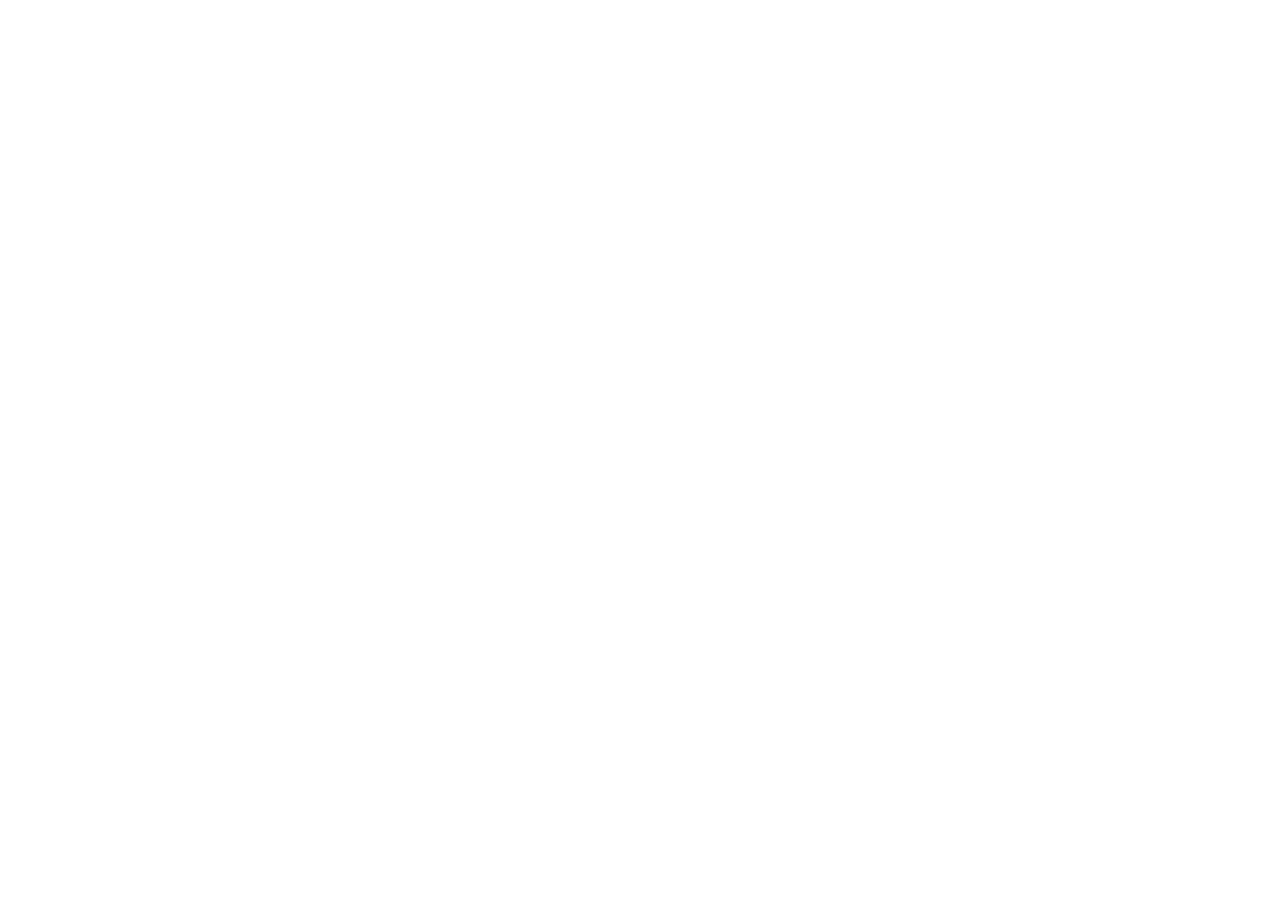
==== index.html @ 1bde311d "Creation du site web Association" ====
<!DOCTYPE html>
<html lang="en">
  <head>
    <meta charset="UTF-8" />
    <meta http-equiv="X-UA-Compatible" content="IE=edge" />
    <meta name="viewport" content="width=device-width, initial-scale=1.0" />
    <title>Document</title>
    <link rel="stylesheet" href="style.css" />
  </head>
  <body></body>
</html>
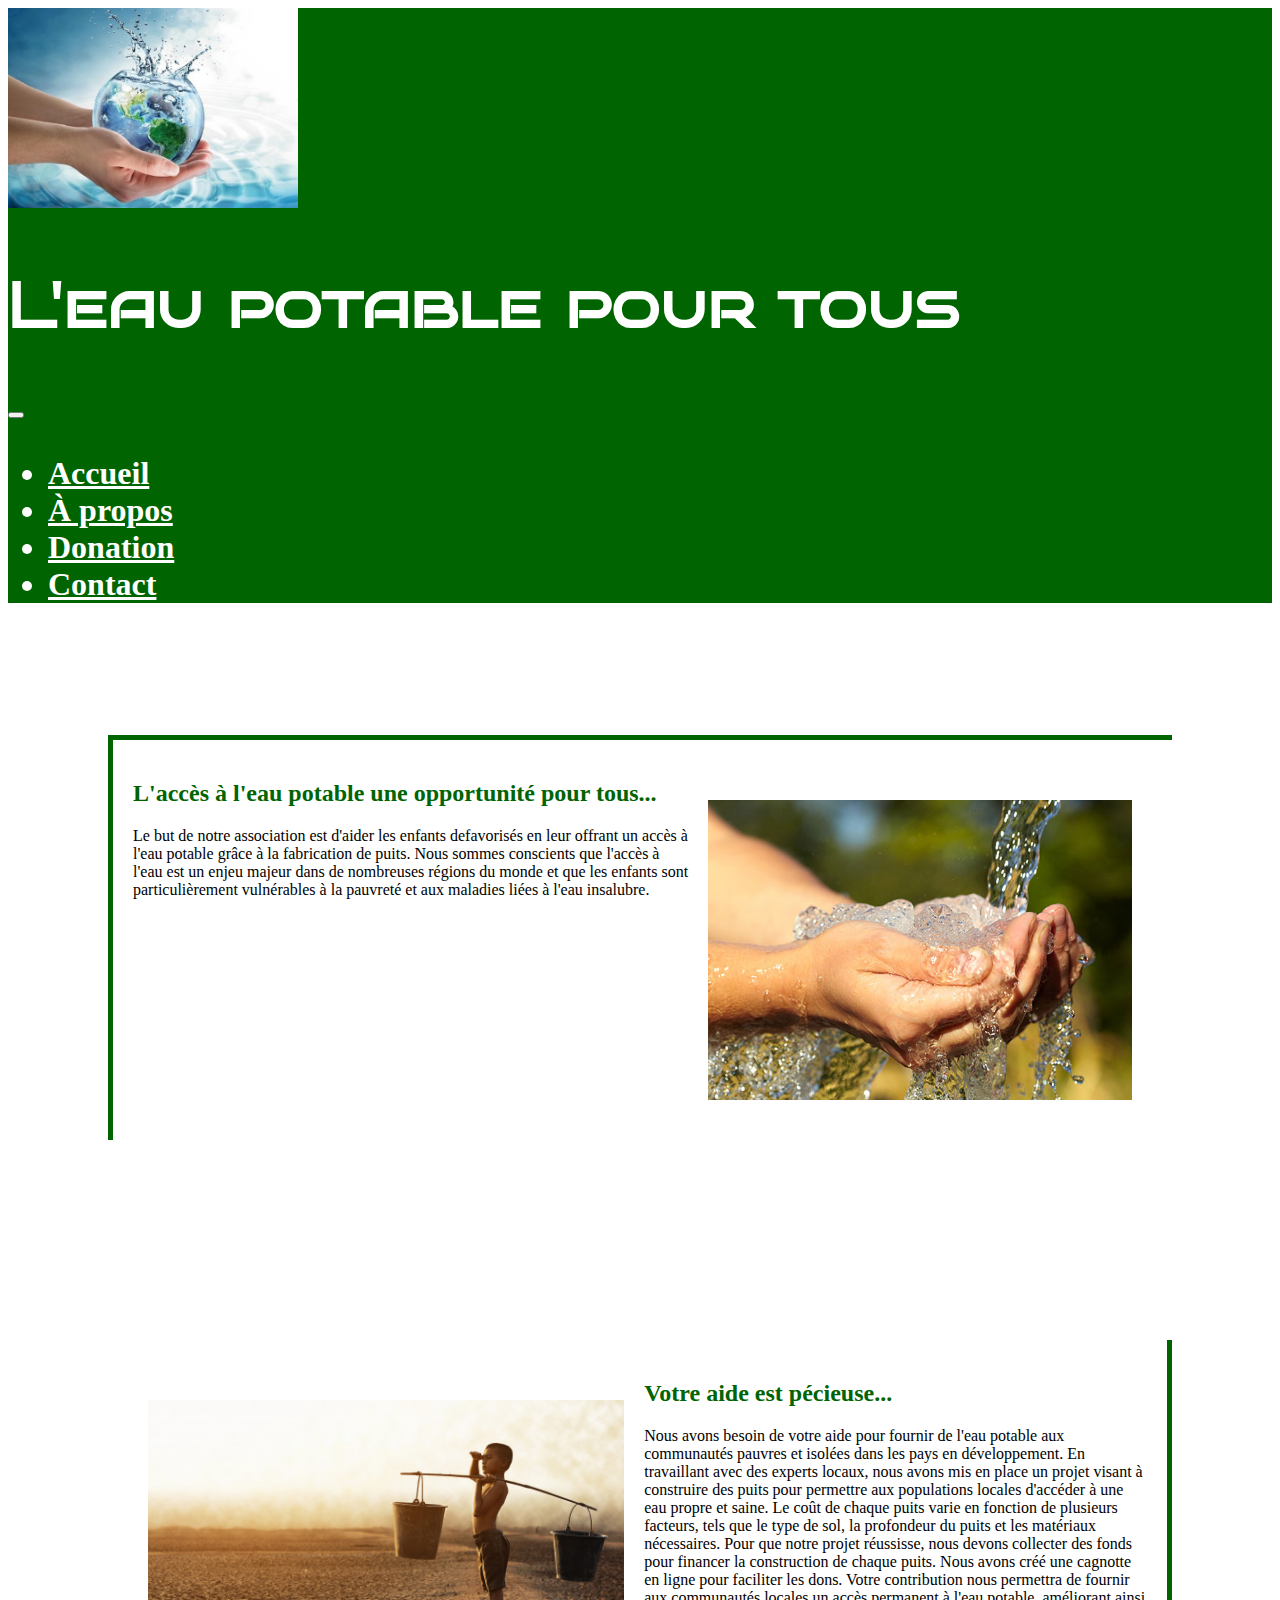
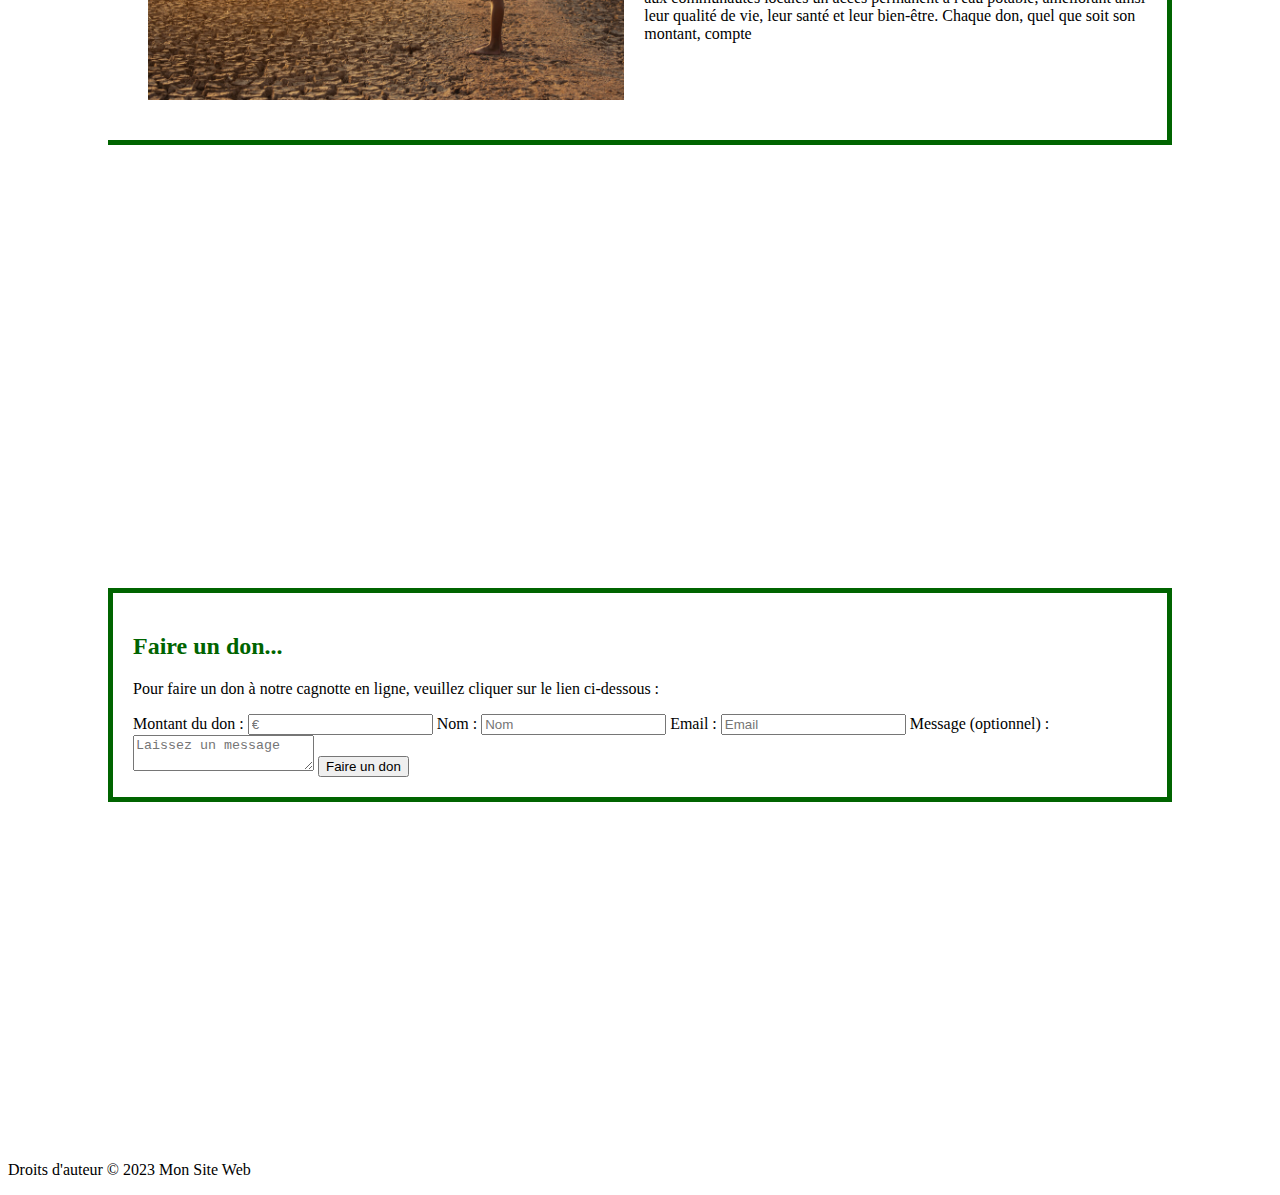
==== commit 9463d1be: "site association terminé html+css manque le formulaire" ====
--- a/index.html
+++ b/index.html
@@ -6,6 +6,151 @@
     <meta name="viewport" content="width=device-width, initial-scale=1.0" />
     <title>Document</title>
     <link rel="stylesheet" href="style.css" />
+    <link
+      href="https://cdn.jsdelivr.net/npm/bootstrap@5.3.0-alpha3/dist/css/bootstrap.min.css"
+      rel="stylesheet"
+      integrity="sha384-KK94CHFLLe+nY2dmCWGMq91rCGa5gtU4mk92HdvYe+M/SXH301p5ILy+dN9+nJOZ"
+      crossorigin="anonymous"
+    />
+    <link rel="preconnect" href="https://fonts.googleapis.com" />
+    <link rel="preconnect" href="https://fonts.gstatic.com" crossorigin />
+    <link
+      href="https://fonts.googleapis.com/css2?family=Bruno+Ace+SC&display=swap"
+      rel="stylesheet"
+    />
   </head>
-  <body></body>
+  <body>
+    <nav class="navbar navbar-expand-lg navbar-dark">
+      <img
+        class="navbar-brand"
+        id="logo-image"
+        src="eaupotable.jpg"
+        alt="logo"
+      />
+
+      <h1 class="titre">L'eau potable pour tous</h1>
+      <button
+        class="navbar-toggler"
+        type="button"
+        data-toggle="collapse"
+        data-target="#navbarNav"
+        aria-controls="navbarNav"
+        aria-expanded="false"
+        aria-label="Toggle navigation"
+      >
+        <span class="navbar-toggler-icon"></span>
+      </button>
+      <div class="collapse navbar-collapse" id="navbarNav">
+        <ul class="navbar-nav">
+          <li class="nav-item active">
+            <a class="nav-link" href="#">Accueil</a>
+          </li>
+          <li class="nav-item">
+            <a class="nav-link" href="#">À propos</a>
+          </li>
+          <li class="nav-item">
+            <a class="nav-link" href="#">Donation</a>
+          </li>
+
+          <li class="nav-item">
+            <a class="nav-link" href="formulaire.html">Contact</a>
+          </li>
+        </ul>
+      </div>
+    </nav>
+    <main class="container">
+      <div class="article1">
+        <section>
+          <img class="image2" src="eaupotable2.jpg" alt="" />
+          <h2>L'accès à l'eau potable une opportunité pour tous...</h2>
+          <p>
+            Le but de notre association est d'aider les enfants defavorisés en
+            leur offrant un accès à l'eau potable grâce à la fabrication de
+            puits. Nous sommes conscients que l'accès à l'eau est un enjeu
+            majeur dans de nombreuses régions du monde et que les enfants sont
+            particulièrement vulnérables à la pauvreté et aux maladies liées à
+            l'eau insalubre.
+          </p>
+        </section>
+      </div>
+      <div class="article2">
+        <section>
+          <img class="image3" src="eaupotable3.jpg" alt="" />
+          <h2>Votre aide est pécieuse...</h2>
+          <p>
+            Nous avons besoin de votre aide pour fournir de l'eau potable aux
+            communautés pauvres et isolées dans les pays en développement. En
+            travaillant avec des experts locaux, nous avons mis en place un
+            projet visant à construire des puits pour permettre aux populations
+            locales d'accéder à une eau propre et saine. Le coût de chaque puits
+            varie en fonction de plusieurs facteurs, tels que le type de sol, la
+            profondeur du puits et les matériaux nécessaires. Pour que notre
+            projet réussisse, nous devons collecter des fonds pour financer la
+            construction de chaque puits. Nous avons créé une cagnotte en ligne
+            pour faciliter les dons. Votre contribution nous permettra de
+            fournir aux communautés locales un accès permanent à l'eau potable,
+            améliorant ainsi leur qualité de vie, leur santé et leur bien-être.
+            Chaque don, quel que soit son montant, compte
+          </p>
+        </section>
+      </div>
+      <div class="container2">
+        <div class="article3">
+          <section>
+            <h2>Faire un don...</h2>
+            <p>
+              Pour faire un don à notre cagnotte en ligne, veuillez cliquer sur
+              le lien ci-dessous :
+            </p>
+            <div class="donate-container">
+              <form
+                class="donate-form"
+                action="traitement-don.php"
+                method="post"
+              >
+                <label for="montant">Montant du don :</label>
+                <input
+                  type="number"
+                  id="montant"
+                  name="montant"
+                  placeholder="€"
+                  required
+                />
+
+                <label for="nom">Nom :</label>
+                <input
+                  type="text"
+                  id="nom"
+                  name="nom"
+                  placeholder="Nom"
+                  required
+                />
+
+                <label for="email">Email :</label>
+                <input
+                  type="email"
+                  id="email"
+                  name="email"
+                  placeholder="Email"
+                  required
+                />
+
+                <label for="message">Message (optionnel) :</label>
+                <textarea
+                  id="message"
+                  name="message"
+                  placeholder="Laissez un message"
+                ></textarea>
+
+                <button type="submit">Faire un don</button>
+              </form>
+            </div>
+          </section>
+        </div>
+      </div>
+    </main>
+    <footer>
+      <p>Droits d'auteur © 2023 Mon Site Web</p>
+    </footer>
+  </body>
 </html>
--- a/style.css
+++ b/style.css
@@ -0,0 +1,72 @@
+.navbar {
+  background-color: darkgreen;
+  color: #fff;
+  font-weight: bold;
+  font-size: xx-large;
+}
+.titre {
+  margin-top: 50px;
+  font-family: "Bruno Ace SC", cursive;
+}
+.navbar-brand {
+  color: #fff;
+  margin-right: 15px;
+}
+.nav-link {
+  color: #fff;
+}
+#logo-image {
+  height: 200px;
+  width: auto;
+
+  margin-right: 10px;
+}
+h2 {
+  color: darkgreen;
+}
+.image2 {
+  float: right;
+  height: 300px;
+  width: 400 px;
+  margin: 20px;
+}
+
+.image3 {
+  float: left;
+  height: 300px;
+  width: 400 px;
+
+  margin: 20px;
+}
+.container {
+  display: flex;
+  flex-wrap: wrap;
+  justify-content: space-between;
+}
+
+.article1 {
+  margin: 100px;
+  border-left: 5px solid darkgreen;
+  border-top: 5px solid darkgreen;
+  padding: 20px;
+}
+
+.article2 {
+  margin: 100px;
+  border-right: 5px solid darkgreen;
+  border-bottom: 5px solid darkgreen;
+  padding: 20px;
+}
+
+.article3 {
+  border: 5px solid darkgreen;
+  margin: 100px;
+  padding: 20px;
+}
+
+.container2 {
+  display: flex;
+  justify-content: center;
+  align-items: center;
+  height: 100vh;
+}
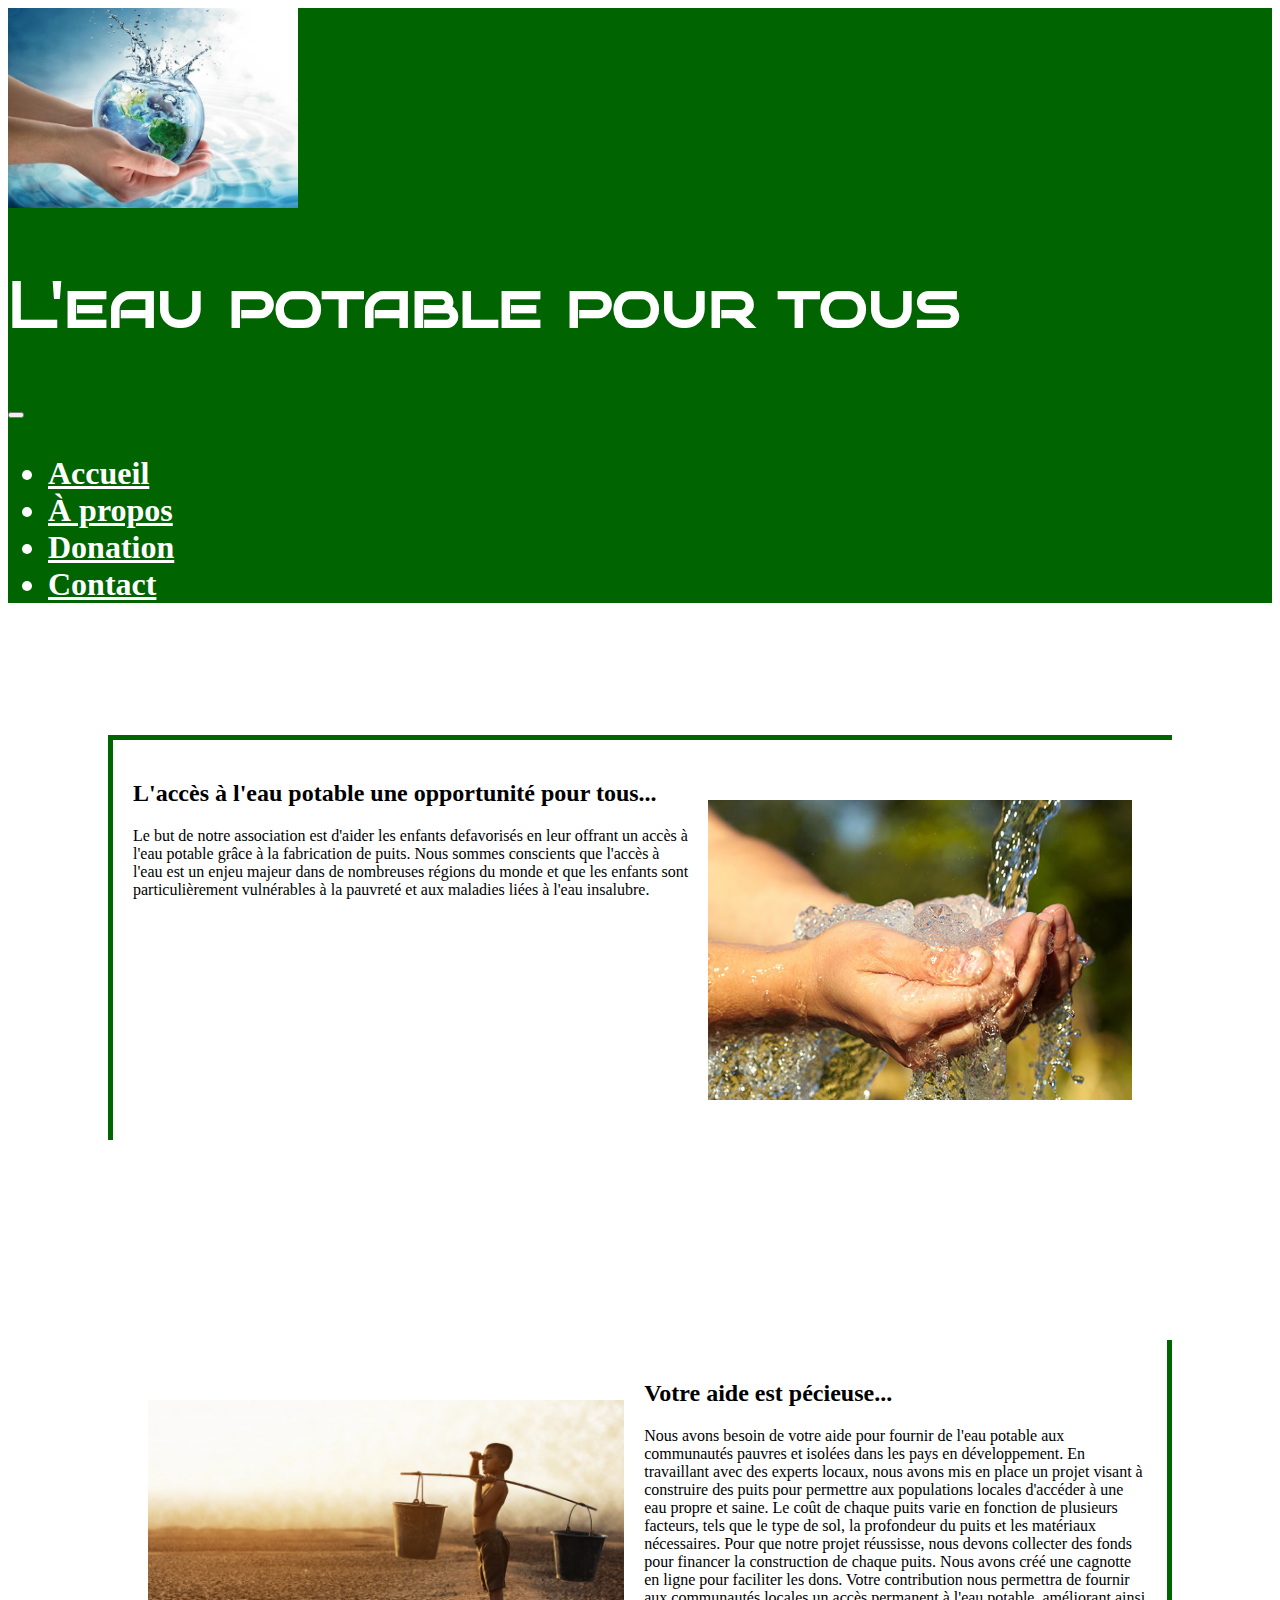
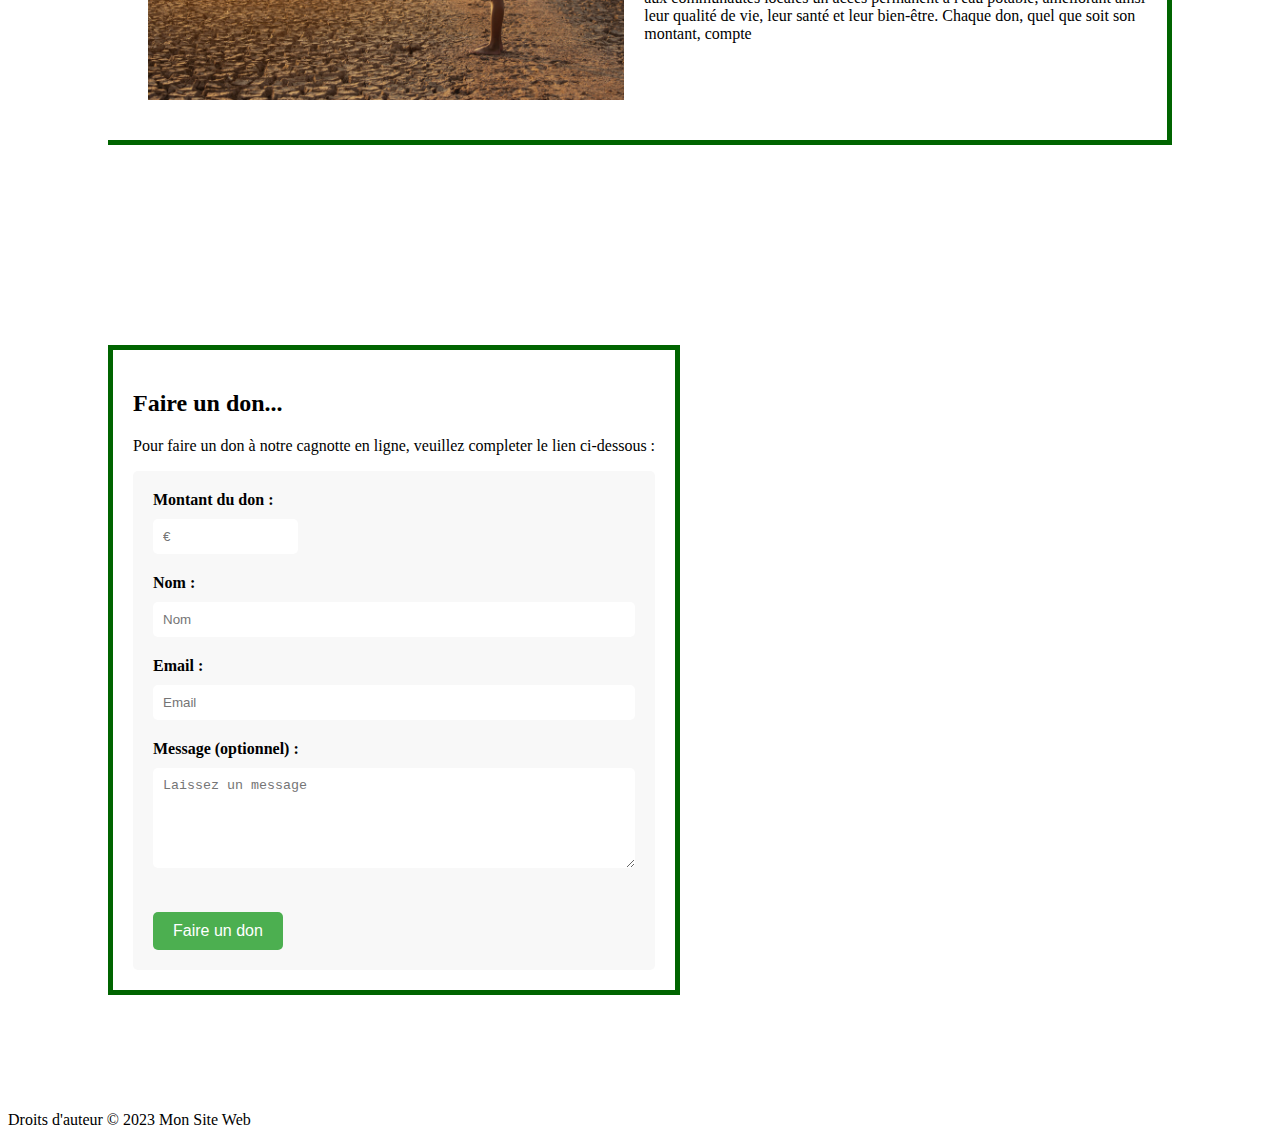
==== commit ab189cc4: "creation du formulaire de contact" ====
--- a/index.html
+++ b/index.html
@@ -46,10 +46,10 @@
             <a class="nav-link" href="#">Accueil</a>
           </li>
           <li class="nav-item">
-            <a class="nav-link" href="#">À propos</a>
+            <a class="nav-link" href="#apropos">À propos</a>
           </li>
           <li class="nav-item">
-            <a class="nav-link" href="#">Donation</a>
+            <a class="nav-link" href="#donation">Donation</a>
           </li>
 
           <li class="nav-item">
@@ -58,7 +58,7 @@
         </ul>
       </div>
     </nav>
-    <main class="container">
+    <main id="apropos" class="container">
       <div class="article1">
         <section>
           <img class="image2" src="eaupotable2.jpg" alt="" />
@@ -94,15 +94,16 @@
           </p>
         </section>
       </div>
-      <div class="container2">
+
+      <div id="donation" class="container2">
         <div class="article3">
           <section>
             <h2>Faire un don...</h2>
             <p>
-              Pour faire un don à notre cagnotte en ligne, veuillez cliquer sur
-              le lien ci-dessous :
+              Pour faire un don à notre cagnotte en ligne, veuillez completer le
+              lien ci-dessous :
             </p>
-            <div class="donate-container">
+            <div class="don-container">
               <form
                 class="donate-form"
                 action="traitement-don.php"
--- a/style.css
+++ b/style.css
@@ -21,9 +21,7 @@
 
   margin-right: 10px;
 }
-h2 {
-  color: darkgreen;
-}
+
 .image2 {
   float: right;
   height: 300px;
@@ -68,5 +66,56 @@
   display: flex;
   justify-content: center;
   align-items: center;
-  height: 100vh;
 }
+
+/* don */
+
+.don-container {
+  max-width: 500px;
+  margin: 0 auto;
+  padding: 20px;
+  background-color: #f8f8f8;
+  border-radius: 5px;
+}
+
+.donate-form label {
+  display: block;
+  margin-bottom: 10px;
+  font-weight: bold;
+}
+
+.donate-form input[type="number"],
+.donate-form input[type="text"],
+.donate-form input[type="email"],
+.donate-form textarea {
+  width: 100%;
+  padding: 10px;
+  border-radius: 5px;
+  border: none;
+  margin-bottom: 20px;
+  box-sizing: border-box;
+}
+
+.donate-form input[type="number"] {
+  width: 30%;
+}
+
+.donate-form textarea {
+  height: 100px;
+}
+
+.donate-form button[type="submit"] {
+  display: block;
+  background-color: #4caf50;
+  color: white;
+  padding: 10px 20px;
+  border-radius: 5px;
+  border: none;
+  cursor: pointer;
+  margin-top: 20px;
+  font-size: 16px;
+}
+
+.donate-form button[type="submit"]:hover {
+  background-color: #3e8e41;
+}
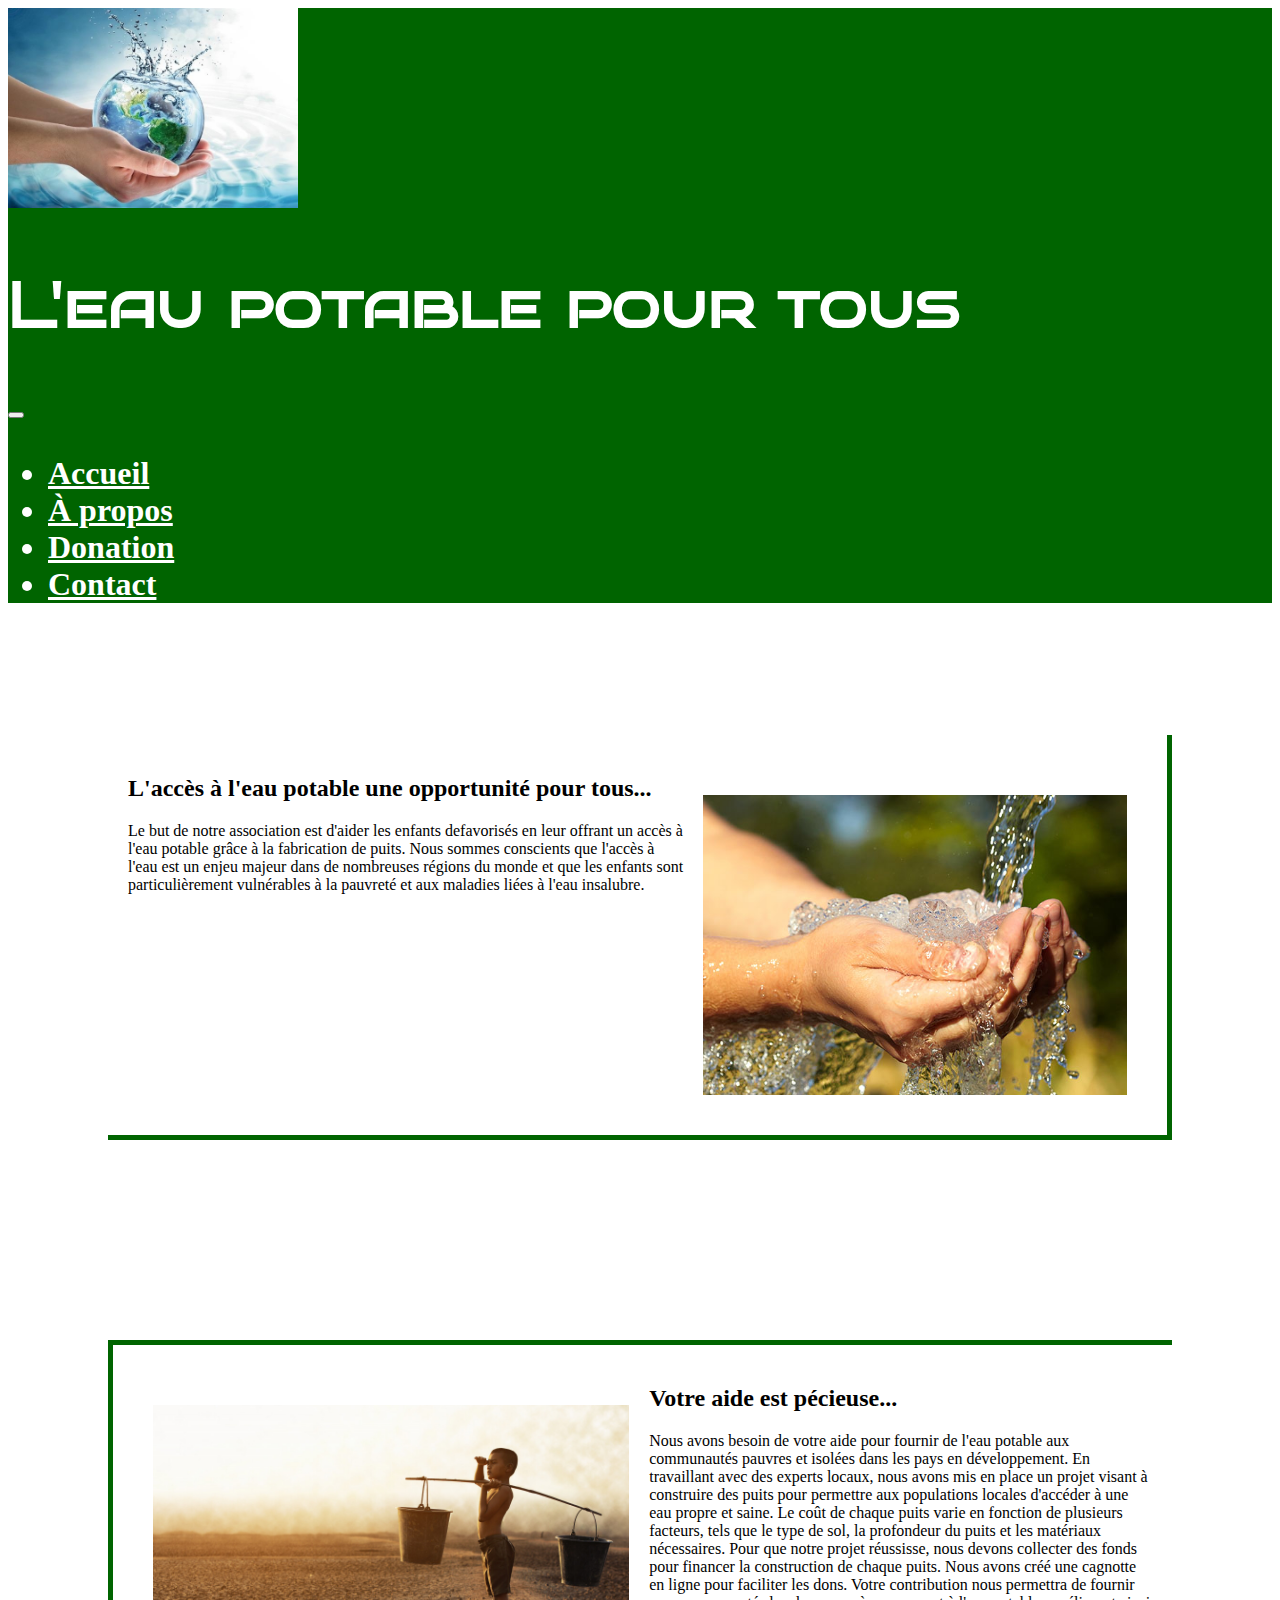
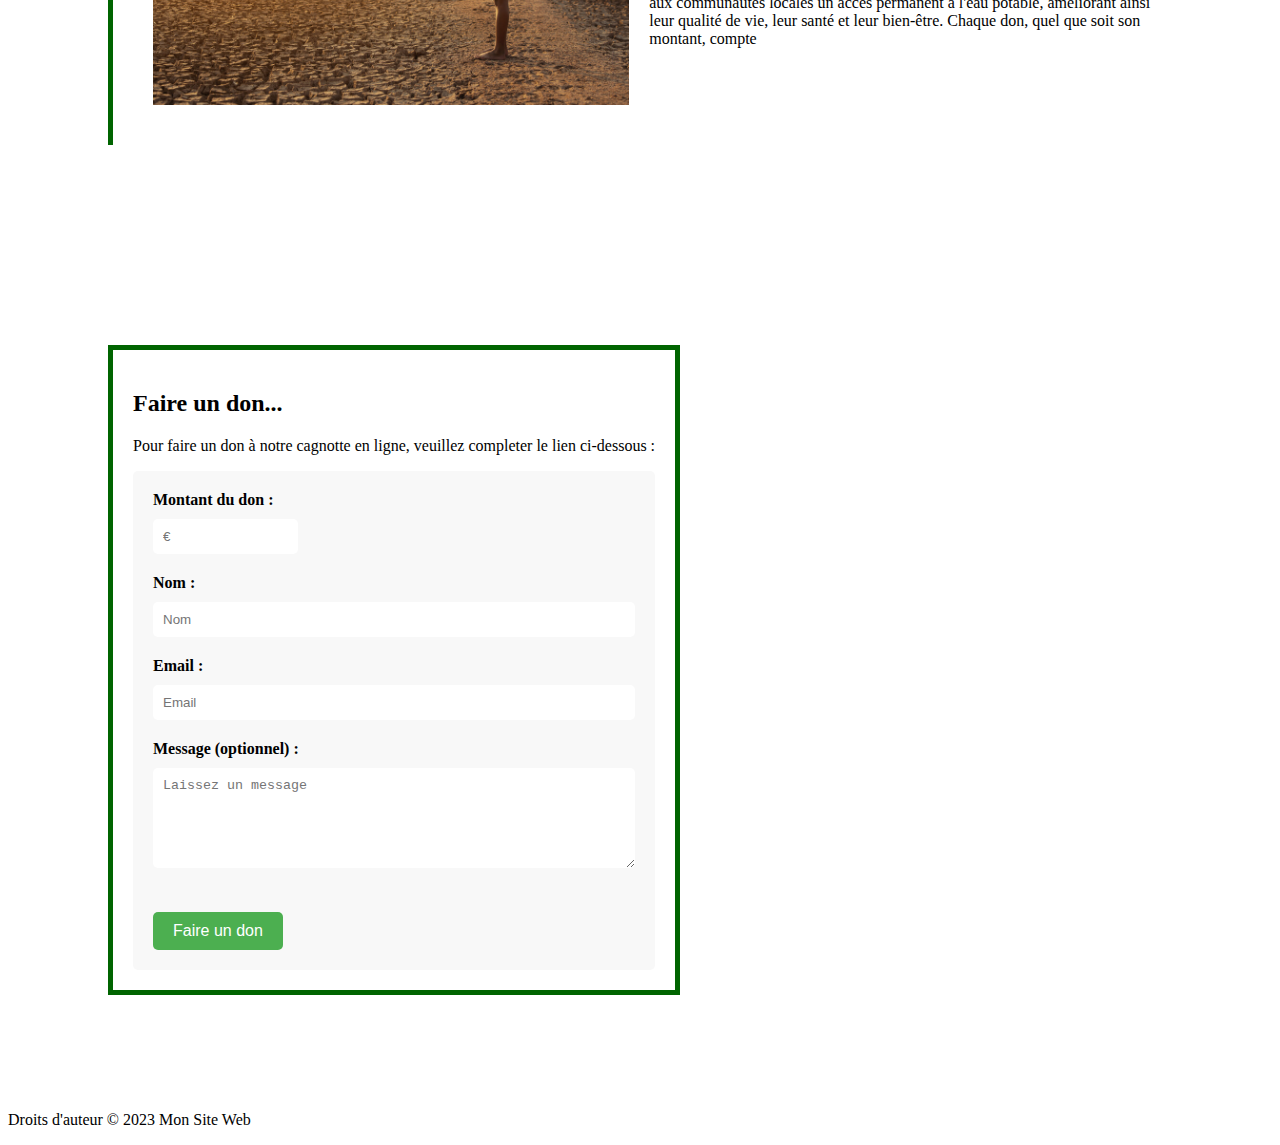
==== commit 431577f0: "factorisation du code css" ====
--- a/index.html
+++ b/index.html
@@ -53,7 +53,7 @@
           </li>
 
           <li class="nav-item">
-            <a class="nav-link" href="formulaire.html">Contact</a>
+            <a class="nav-link" href="formulaire_de_contact.html">Contact</a>
           </li>
         </ul>
       </div>
--- a/style.css
+++ b/style.css
@@ -1,6 +1,7 @@
+/* Navbar */
 .navbar {
   background-color: darkgreen;
-  color: #fff;
+
   font-weight: bold;
   font-size: xx-large;
 }
@@ -9,12 +10,17 @@
   font-family: "Bruno Ace SC", cursive;
 }
 .navbar-brand {
-  color: #fff;
   margin-right: 15px;
 }
+
+.navbar,
+.navbar-brand,
 .nav-link {
   color: #fff;
 }
+
+/* Images */
+
 #logo-image {
   height: 200px;
   width: auto;
@@ -22,46 +28,46 @@
   margin-right: 10px;
 }
 
-.image2 {
-  float: right;
+.image2,
+.image3 {
   height: 300px;
   width: 400 px;
   margin: 20px;
 }
 
+.image2 {
+  float: right;
+}
+
 .image3 {
   float: left;
-  height: 300px;
-  width: 400 px;
+}
 
-  margin: 20px;
-}
 .container {
   display: flex;
   flex-wrap: wrap;
   justify-content: space-between;
 }
 
-.article1 {
-  margin: 100px;
-  border-left: 5px solid darkgreen;
-  border-top: 5px solid darkgreen;
-  padding: 20px;
-}
-
-.article2 {
-  margin: 100px;
-  border-right: 5px solid darkgreen;
-  border-bottom: 5px solid darkgreen;
-  padding: 20px;
-}
-
+.article1,
+.article2,
 .article3 {
   border: 5px solid darkgreen;
   margin: 100px;
   padding: 20px;
 }
 
+.article1 {
+  border-left: none;
+  border-top: none;
+}
+
+.article2 {
+  border-right: none;
+  border-bottom: none;
+}
+
+/* Container don */
 .container2 {
   display: flex;
   justify-content: center;
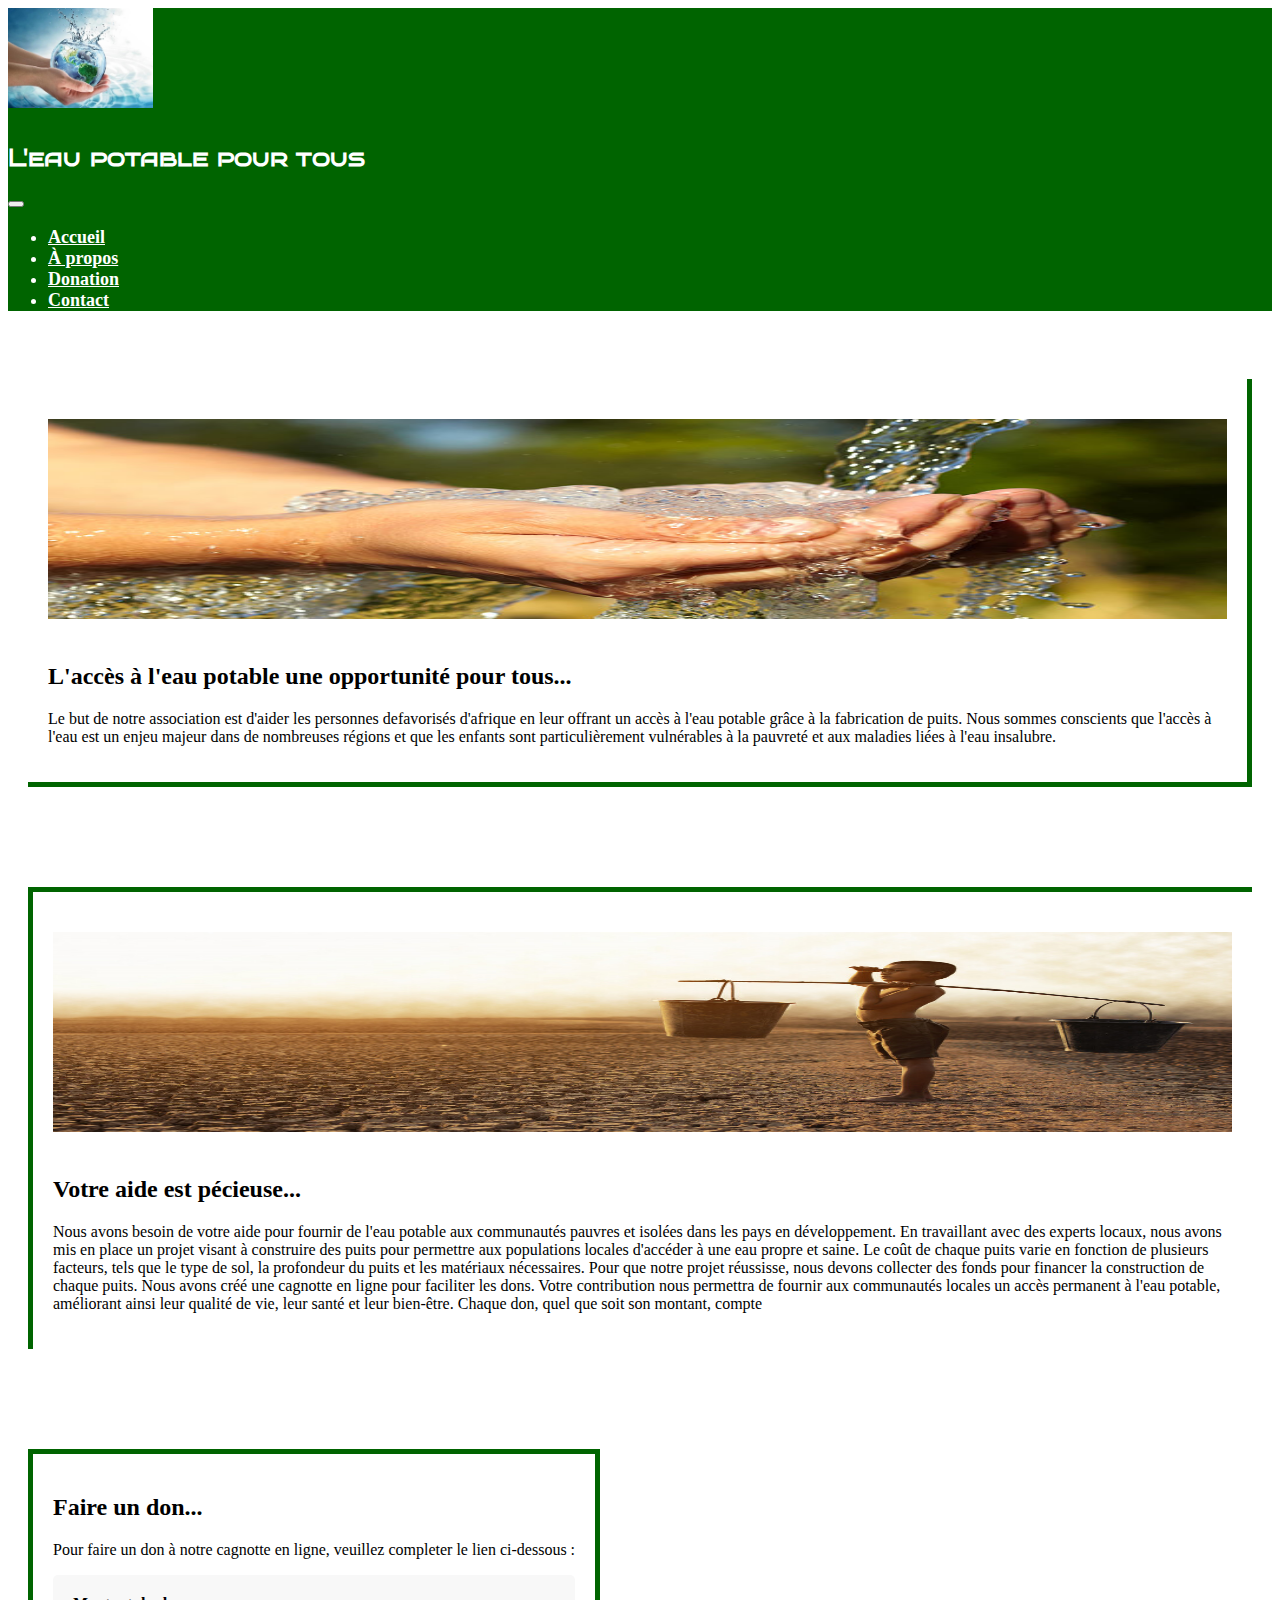
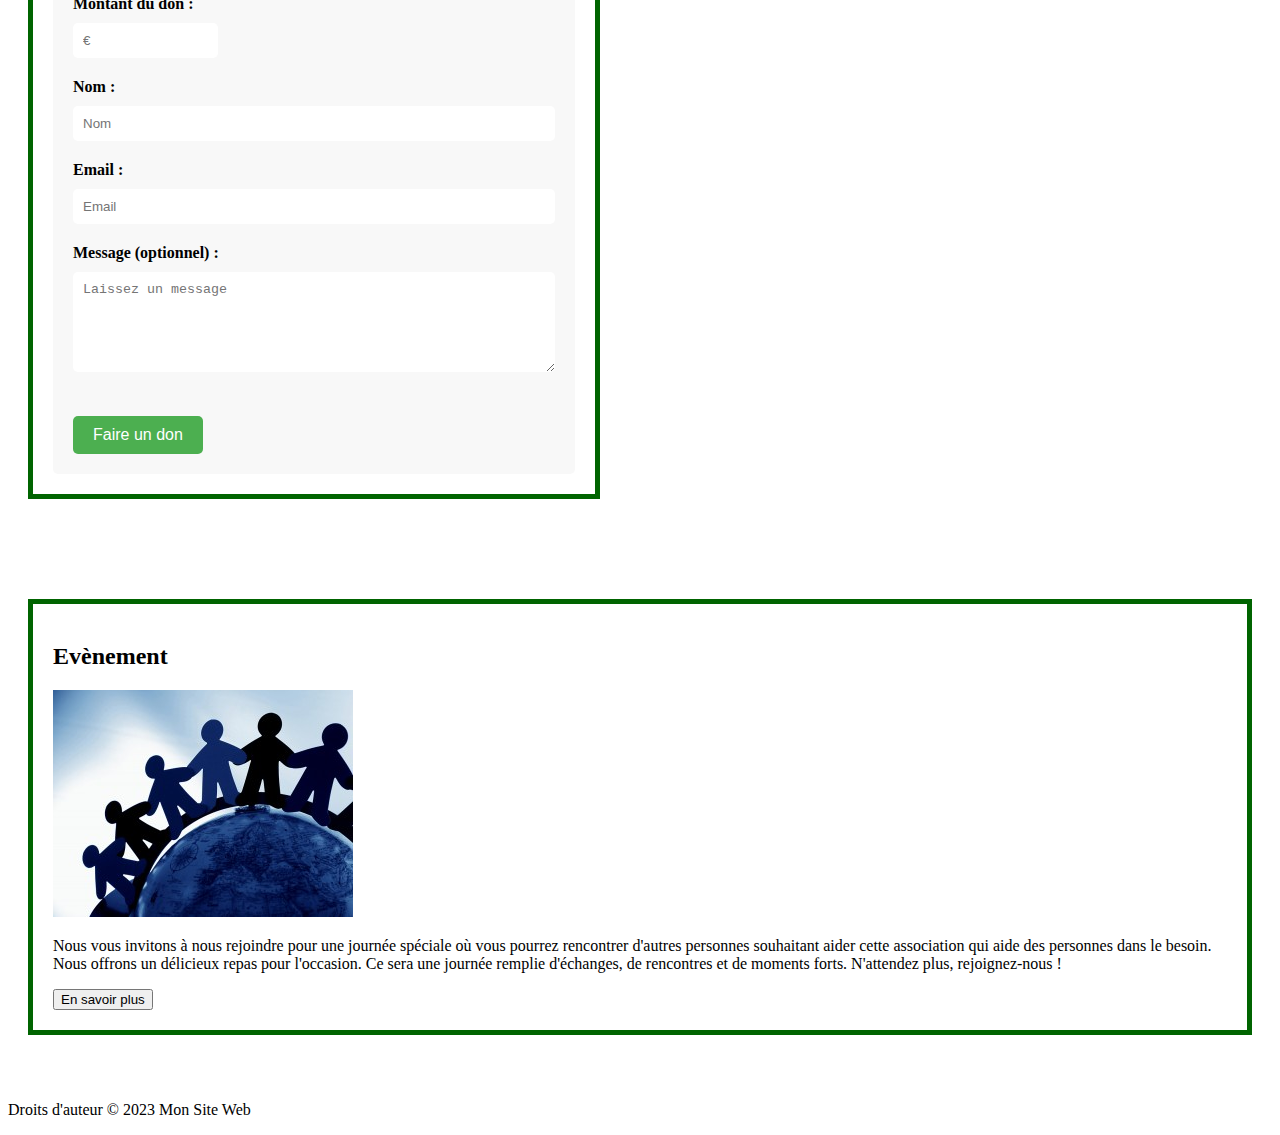
==== commit 96dbdc0f: "ajout footer evenement" ====
--- a/index.html
+++ b/index.html
@@ -64,10 +64,10 @@
           <img class="image2" src="eaupotable2.jpg" alt="" />
           <h2>L'accès à l'eau potable une opportunité pour tous...</h2>
           <p>
-            Le but de notre association est d'aider les enfants defavorisés en
-            leur offrant un accès à l'eau potable grâce à la fabrication de
-            puits. Nous sommes conscients que l'accès à l'eau est un enjeu
-            majeur dans de nombreuses régions du monde et que les enfants sont
+            Le but de notre association est d'aider les personnes defavorisés
+            d'afrique en leur offrant un accès à l'eau potable grâce à la
+            fabrication de puits. Nous sommes conscients que l'accès à l'eau est
+            un enjeu majeur dans de nombreuses régions et que les enfants sont
             particulièrement vulnérables à la pauvreté et aux maladies liées à
             l'eau insalubre.
           </p>
@@ -149,6 +149,19 @@
           </section>
         </div>
       </div>
+      <div class="article4">
+        <h2>Evènement</h2>
+        <img src="aidePersonnes.jpg" alt="personnes en difficulté" />
+        <p>
+          Nous vous invitons à nous rejoindre pour une journée spéciale où vous
+          pourrez rencontrer d'autres personnes souhaitant aider cette
+          association qui aide des personnes dans le besoin. Nous offrons un
+          délicieux repas pour l'occasion. Ce sera une journée remplie
+          d'échanges, de rencontres et de moments forts. N'attendez plus,
+          rejoignez-nous !
+        </p>
+        <a href="page_evenement.html"><button>En savoir plus</button></a>
+      </div>
     </main>
     <footer>
       <p>Droits d'auteur © 2023 Mon Site Web</p>
--- a/style.css
+++ b/style.css
@@ -51,7 +51,8 @@
 
 .article1,
 .article2,
-.article3 {
+.article3,
+.article4 {
   border: 5px solid darkgreen;
   margin: 100px;
   padding: 20px;
@@ -125,3 +126,76 @@
 .donate-form button[type="submit"]:hover {
   background-color: #3e8e41;
 }
+/* adapted for smartphones min 600px */
+@media (min-width: 600px) {
+  .navbar {
+    font-size: large;
+  }
+  .titre {
+    margin-top: 30px;
+    font-size: x-large;
+  }
+  #logo-image {
+    height: 100px;
+  }
+  .image2,
+  .image3 {
+    height: 200px;
+    width: 100%;
+    margin: 20px 0;
+    float: none;
+  }
+  .article1,
+  .article2,
+  .article3,
+  .article4 {
+    margin: 50px 20px;
+  }
+}
+/*adapted mobile maximum width of 767px */
+@media screen and (max-width: 767px) {
+  .navbar {
+    background-color: darkgreen;
+    font-weight: bold;
+    font-size: xx-large;
+  }
+  .titre {
+    margin-top: 50px;
+    font-family: "Bruno Ace SC", cursive;
+  }
+  .navbar-brand {
+    margin-right: 15px;
+  }
+  .navbar,
+  .navbar-brand,
+  .nav-link {
+    color: #fff;
+  }
+  #logo-image {
+    height: 100px;
+    width: auto;
+  }
+  .image2,
+  .image3 {
+    height: 200px;
+    width: 100%;
+    margin: 20px 0;
+    float: none;
+  }
+  .article1,
+  .article2,
+  .article3,
+  .article4 {
+    border: 5px solid darkgreen;
+    margin: 50px 20px;
+    padding: 20px;
+  }
+  .article1 {
+    border-left: none;
+    border-top: none;
+  }
+  .article2 {
+    border-right: none;
+    border-bottom: none;
+  }
+}
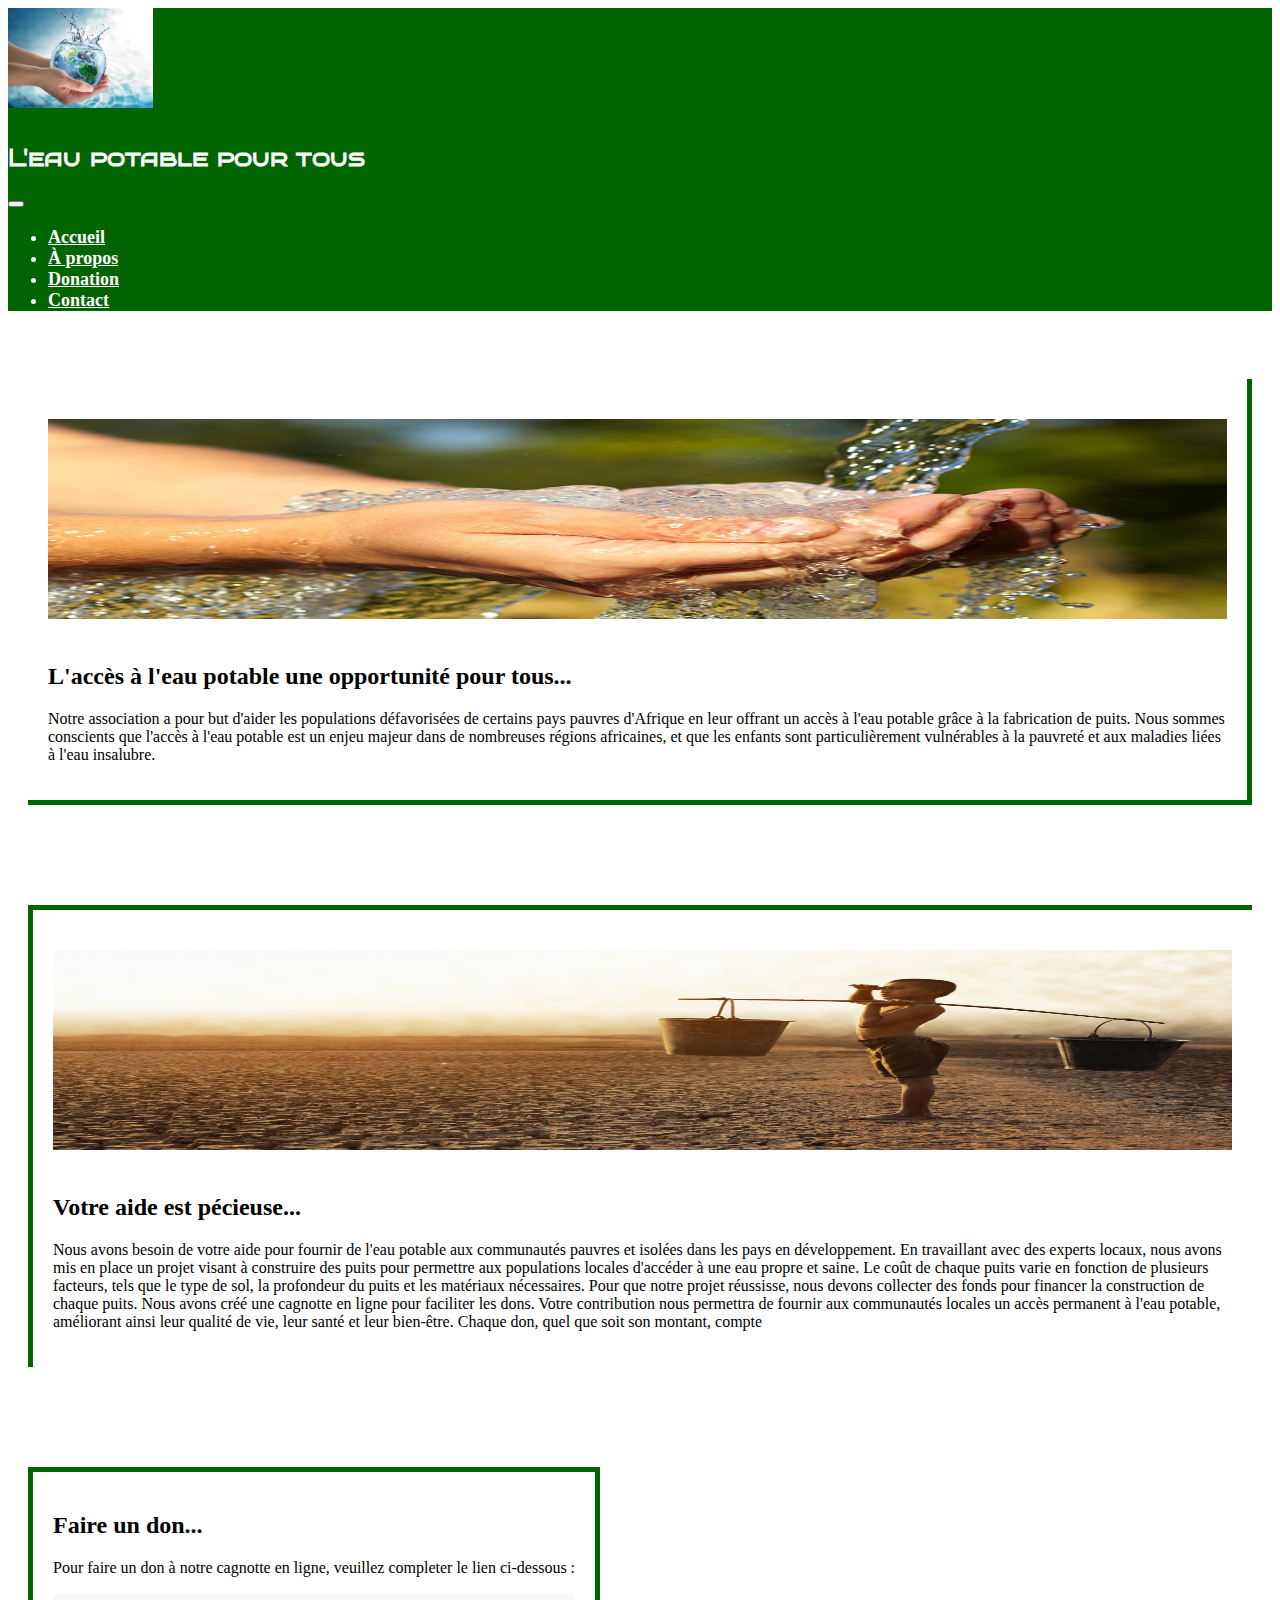
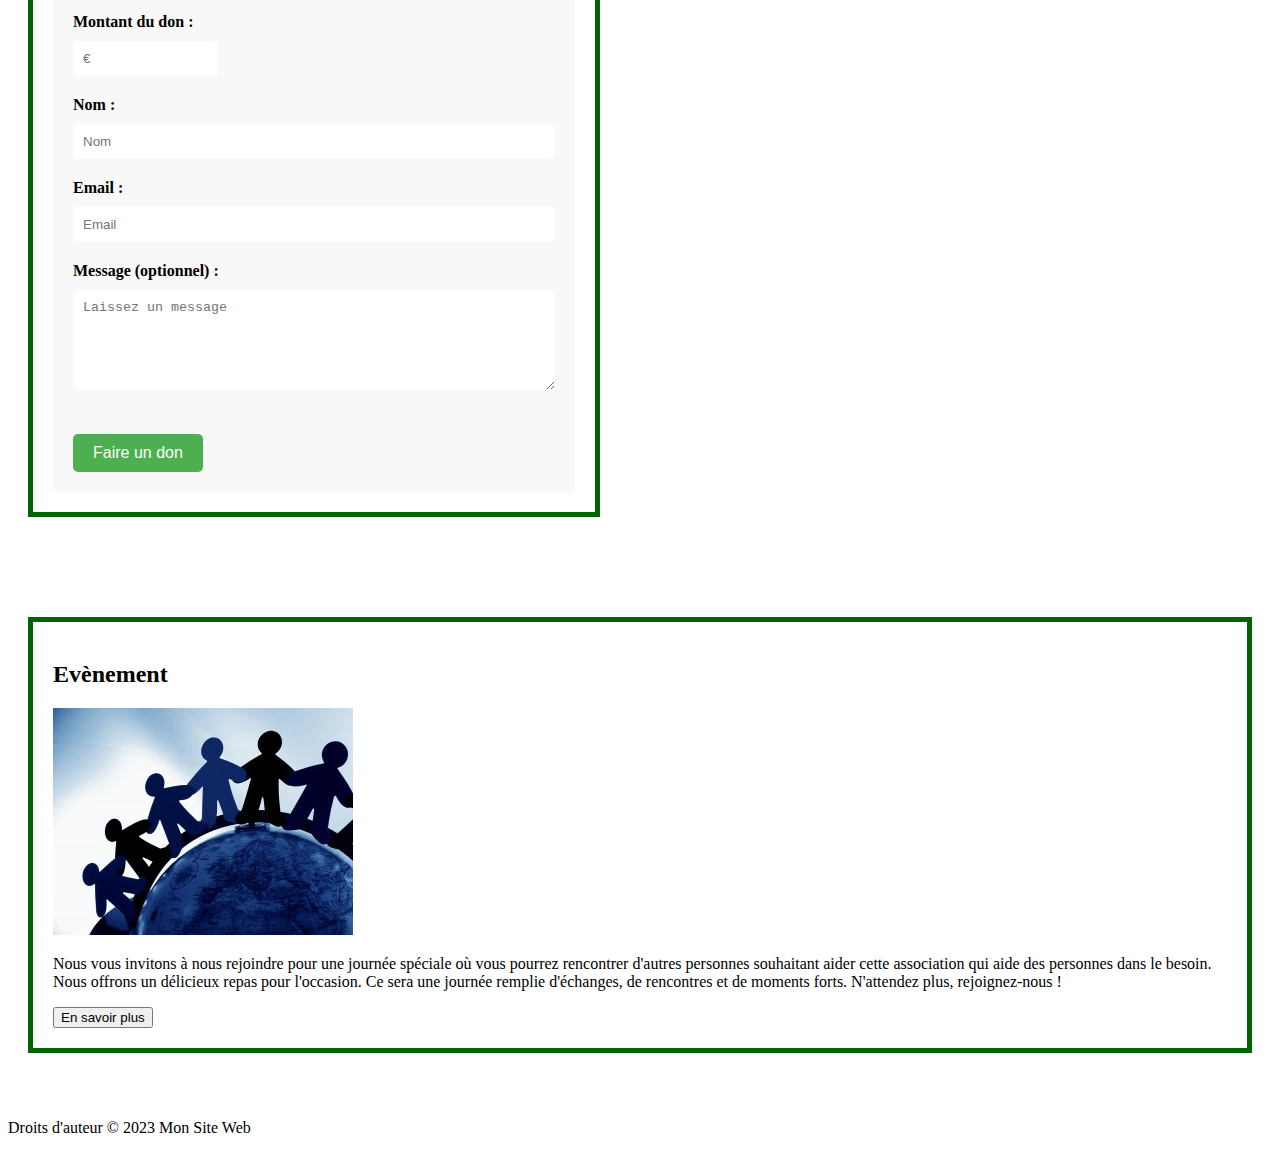
==== commit cfcb450a: "rectification introduction" ====
--- a/index.html
+++ b/index.html
@@ -64,12 +64,12 @@
           <img class="image2" src="eaupotable2.jpg" alt="" />
           <h2>L'accès à l'eau potable une opportunité pour tous...</h2>
           <p>
-            Le but de notre association est d'aider les personnes defavorisés
-            d'afrique en leur offrant un accès à l'eau potable grâce à la
-            fabrication de puits. Nous sommes conscients que l'accès à l'eau est
-            un enjeu majeur dans de nombreuses régions et que les enfants sont
-            particulièrement vulnérables à la pauvreté et aux maladies liées à
-            l'eau insalubre.
+            Notre association a pour but d'aider les populations défavorisées de
+            certains pays pauvres d'Afrique en leur offrant un accès à l'eau
+            potable grâce à la fabrication de puits. Nous sommes conscients que
+            l'accès à l'eau potable est un enjeu majeur dans de nombreuses
+            régions africaines, et que les enfants sont particulièrement
+            vulnérables à la pauvreté et aux maladies liées à l'eau insalubre.
           </p>
         </section>
       </div>
--- a/style.css
+++ b/style.css
@@ -126,7 +126,7 @@
 .donate-form button[type="submit"]:hover {
   background-color: #3e8e41;
 }
-/* adapted for smartphones min 600px */
+/* mobile first  */
 @media (min-width: 600px) {
   .navbar {
     font-size: large;
